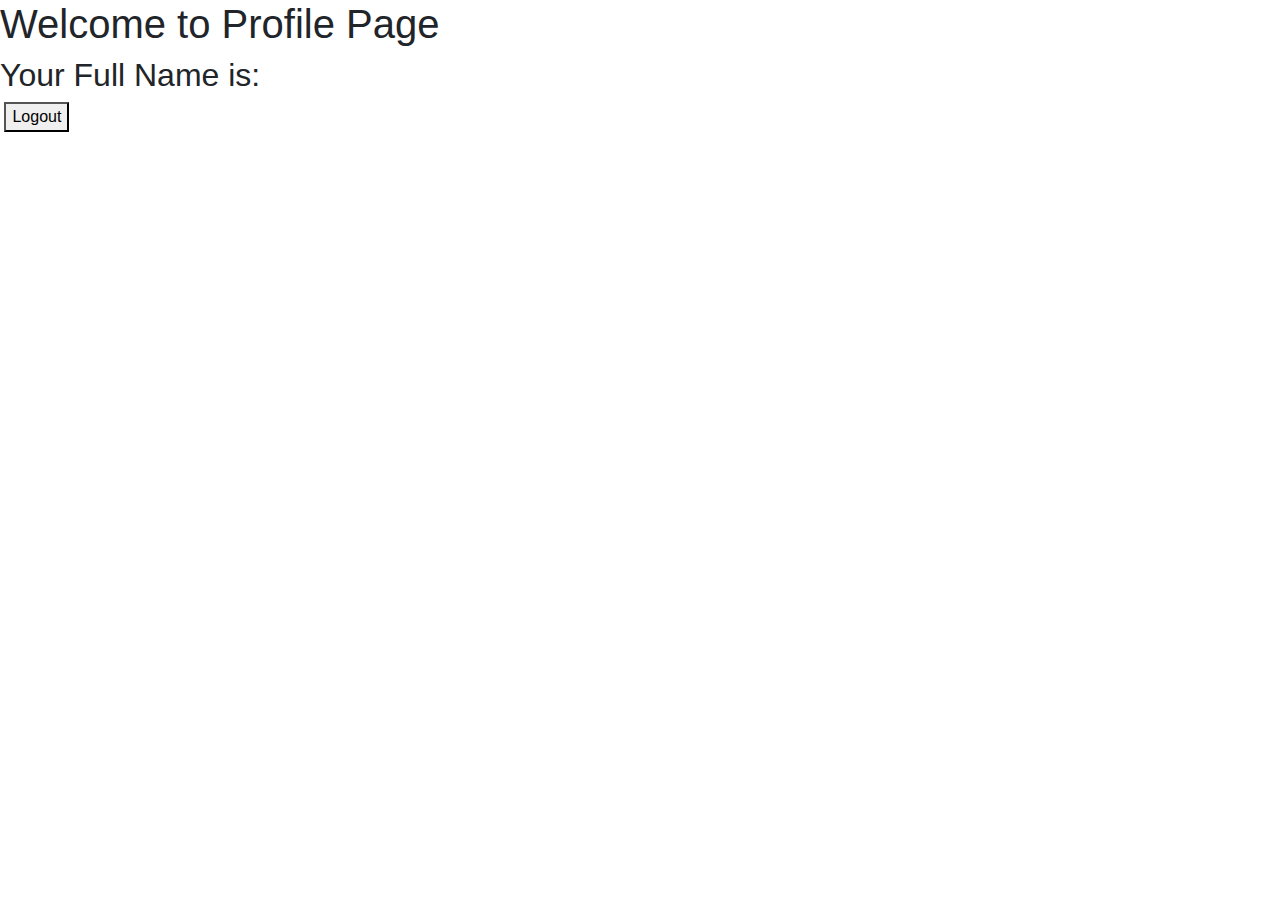
==== profile.html @ 427f3d80 "made certain change" ====
<!DOCTYPE html>
<html lang="en">
<head>
  <meta charset="UTF-8">
  <title>Login with Google Account</title>
  <link rel="stylesheet" href="https://maxcdn.bootstrapcdn.com/bootstrap/4.0.0/css/bootstrap.min.css">
  <link rel="stylesheet" href="./css/index.css">
</head>
<body>
  <h1>Welcome to Profile Page</h1>
  <h2 id="name">Your Full Name is:</h2>
  <img id="image"/>
  <button onclick="logout()">Logout</button>
</body>

<script src="js/auth.js"></script>
<script src="https://code.jquery.com/jquery-3.6.0.min.js"></script>
</html>
---- css/index.css ----
.card {
    border: none;
    box-shadow: 0 4px 8px rgba(0, 0, 0, 0.1);
  }
  
  .card-header {
    border-radius: 0;
  }
  
  .btn {
    border-radius: 0;
  }
  
  .btn-block {
    margin-top: 20px;
  }

  .data{
    display: none;
  }
  .profile-section {
    display: flex;
    align-items: center;
    justify-content: center;
  }
  
  .profile-picture {
    width: 80px;
    height: 80px;
    border-radius: 50%;
    overflow: hidden;
  }
  
  .profile-picture img {
    width: 100%;
    height: 100%;
    object-fit: cover;
  }
  
  .profile-info {
    display: flex;
    flex-direction: column;
  }
  
  .profile-info h2 {
    margin: 0;
    font-size: 24px;
    font-weight: bold;
    color: #333;
  }
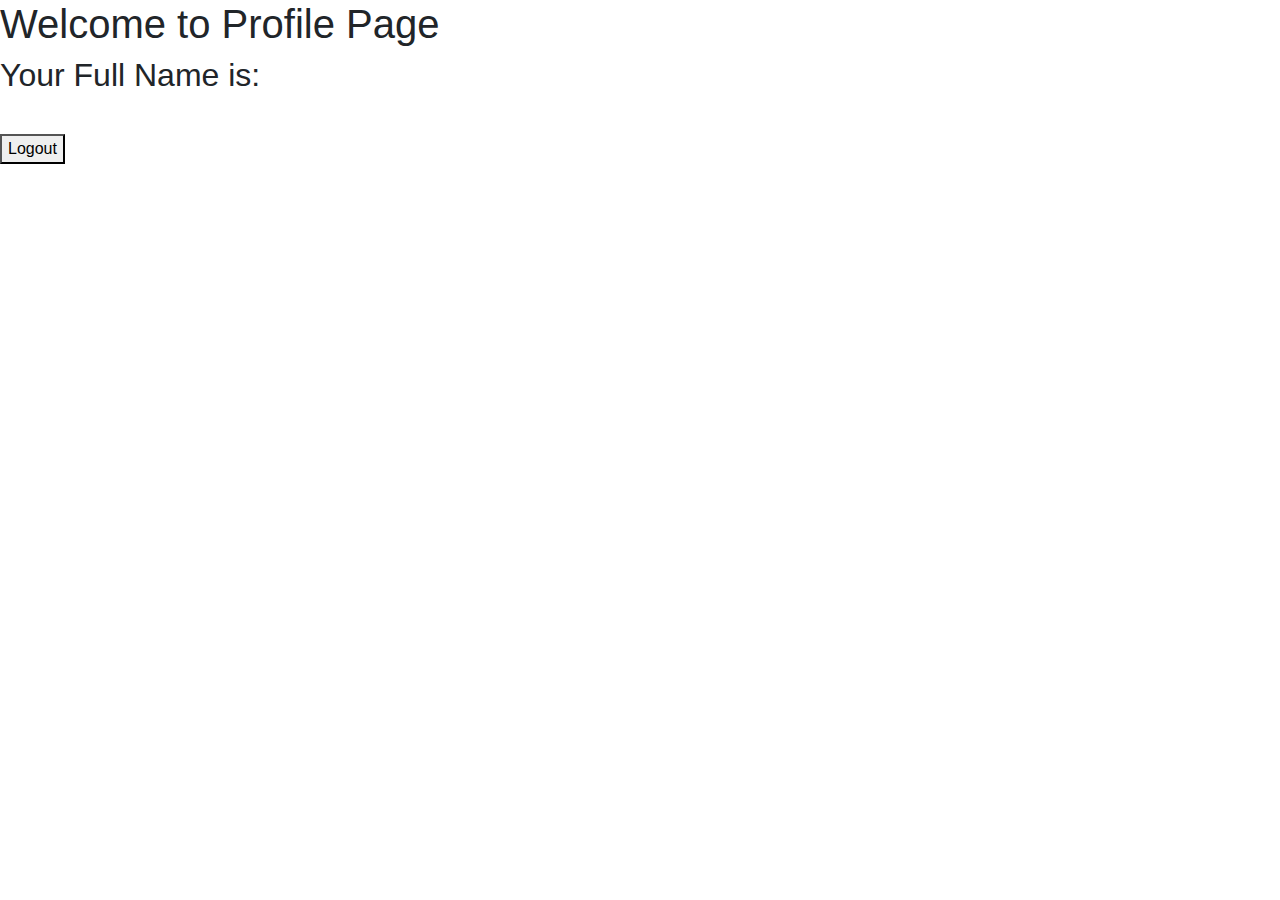
==== commit ea1712f3: "new" ====
--- a/profile.html
+++ b/profile.html
@@ -10,6 +10,7 @@
   <h1>Welcome to Profile Page</h1>
   <h2 id="name">Your Full Name is:</h2>
   <img id="image"/>
+  <h3 id="email"></h3>
   <button onclick="logout()">Logout</button>
 </body>
 
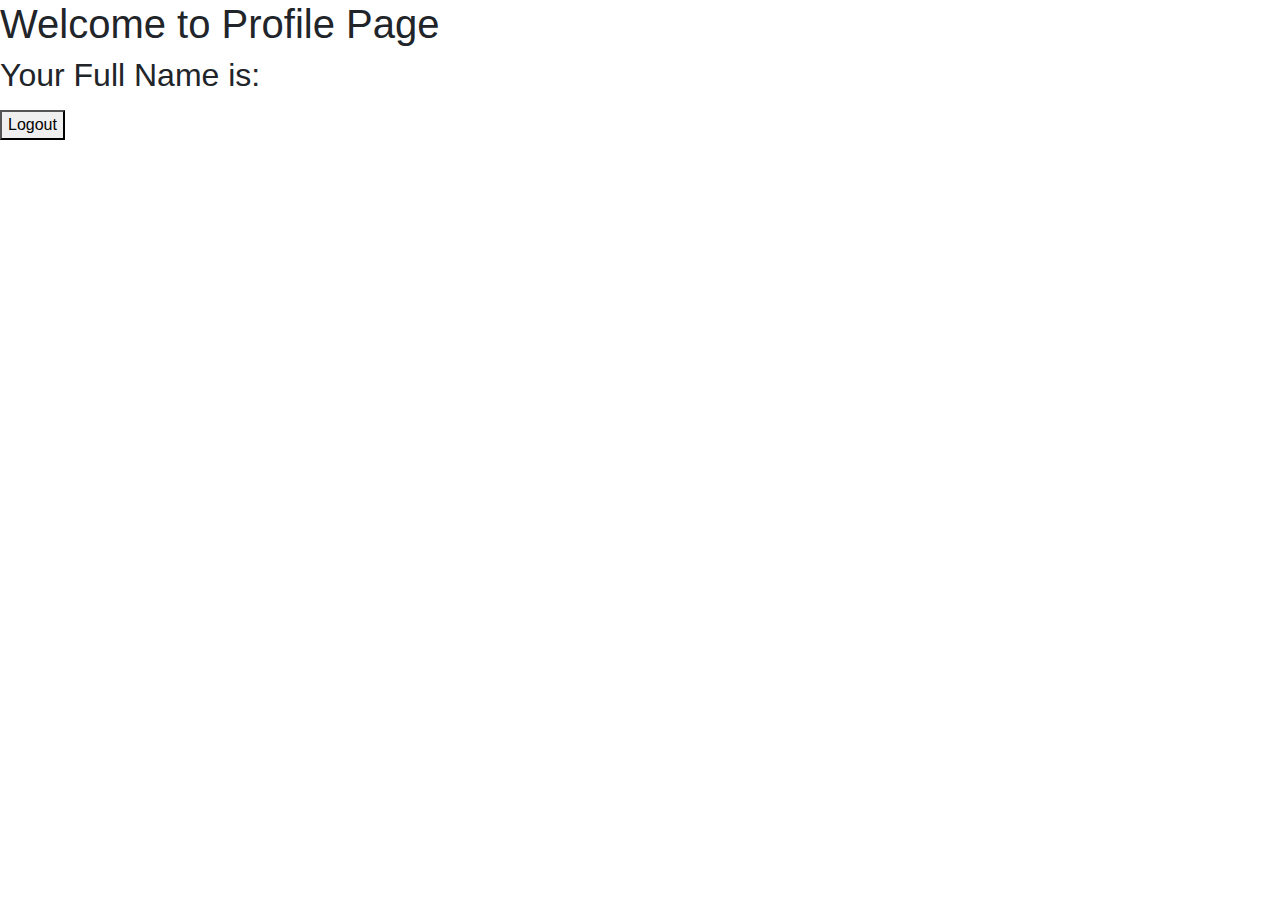
==== commit 4d379f9e: "Co-authored-by: Kabir Grover <Kabirgrover@users.noreply.github.com>" ====
--- a/profile.html
+++ b/profile.html
@@ -1,4 +1,3 @@
-<!DOCTYPE html>
 <html lang="en">
 <head>
   <meta charset="UTF-8">
